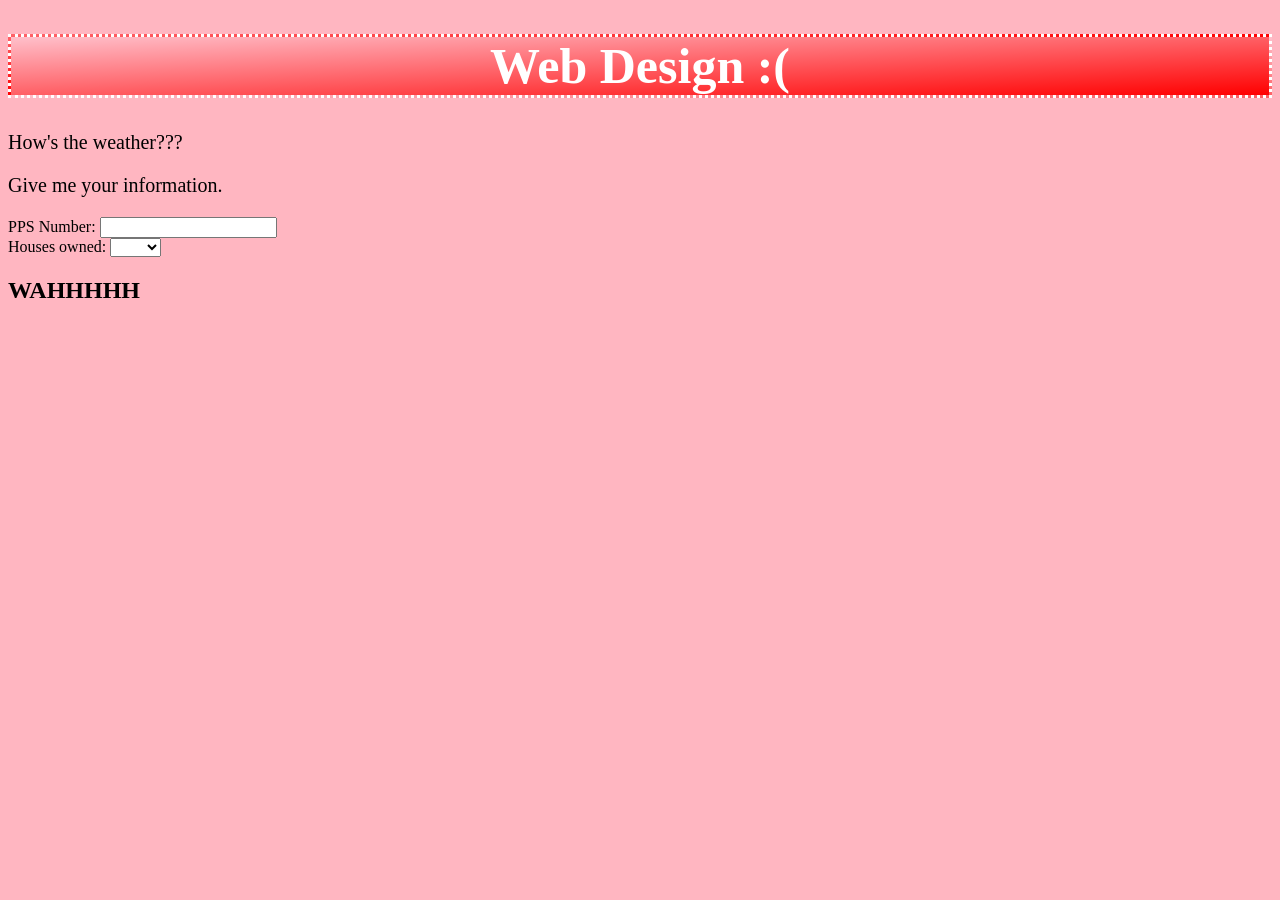
==== index.html @ 0696a6eb "first commit" ====
<!DOCTYPE html>
<html>
<head>
<style>


body {
  background-color: lightpink;
}


#grad { 
	background-image: linear-gradient(to bottom right, pink, red);
}

h1 {
  color: white;
  text-align: center;
  font-size: 50px;
  border-style: dotted
}

p {
  font-family: verdana;
  font-size: 20px;
}

h2::selection {
	colour: blue;
    background: red;
}
::marker {colour: organge;}

</style>
</head>
<body>

<h1 id="grad">Web Design :(</h1>
<p>How's the weather???</p>


<form>
	<p> Give me your information. </p>
    
    <label> PPS Number: <input name = "pps"
    type = "alphanumerical"> </label> <br/>
    
    <label> Houses owned:
    <select name = "houses">
    	<option></option>
    	<option>Poor</option>
    	<option>2</option>
    	<option>5</option>
    	<option>>10</option>
    </select>
    </label>
    
<h2> WAHHHHH </h2>

</body>
</html>
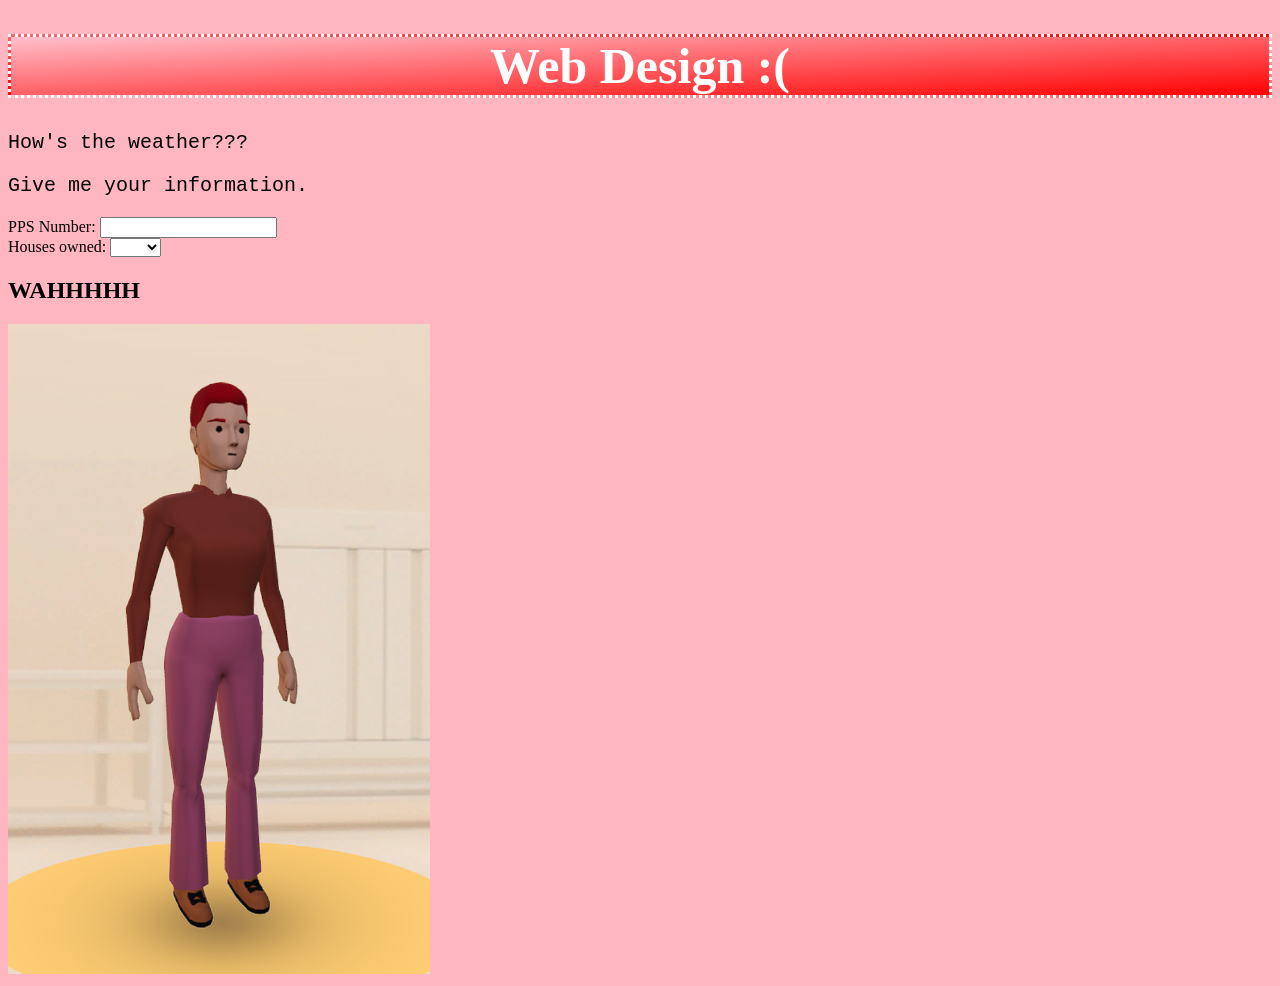
==== commit 3068e01e: "add image" ====
--- a/index.html
+++ b/index.html
@@ -1,38 +1,10 @@
 <!DOCTYPE html>
 <html>
 <head>
-<style>
+  <link rel="stylesheet" href="styles.css">
+</head>
 
 
-body {
-  background-color: lightpink;
-}
-
-
-#grad { 
-	background-image: linear-gradient(to bottom right, pink, red);
-}
-
-h1 {
-  color: white;
-  text-align: center;
-  font-size: 50px;
-  border-style: dotted
-}
-
-p {
-  font-family: verdana;
-  font-size: 20px;
-}
-
-h2::selection {
-	colour: blue;
-    background: red;
-}
-::marker {colour: organge;}
-
-</style>
-</head>
 <body>
 
 <h1 id="grad">Web Design :(</h1>
@@ -57,6 +29,8 @@
     
 <h2> WAHHHHH </h2>
 
+<img src = "pic.png" alt="character" style = "height: 650px;">
+
 </body>
 </html>
 
--- a/styles.css
+++ b/styles.css
@@ -0,0 +1,27 @@
+body {
+  background-color: lightpink;
+}
+
+
+#grad { 
+	background-image: linear-gradient(to bottom right, pink, red);
+}
+
+h1 {
+  color: white;
+  text-align: center;
+  font-size: 50px;
+  font-family: georgia;
+  border-style: dotted
+}
+
+p {
+  font-family: courier;
+  font-size: 20px;
+}
+
+h2::selection {
+	colour: blue;
+  background: red;
+}
+::marker {colour: orange;}
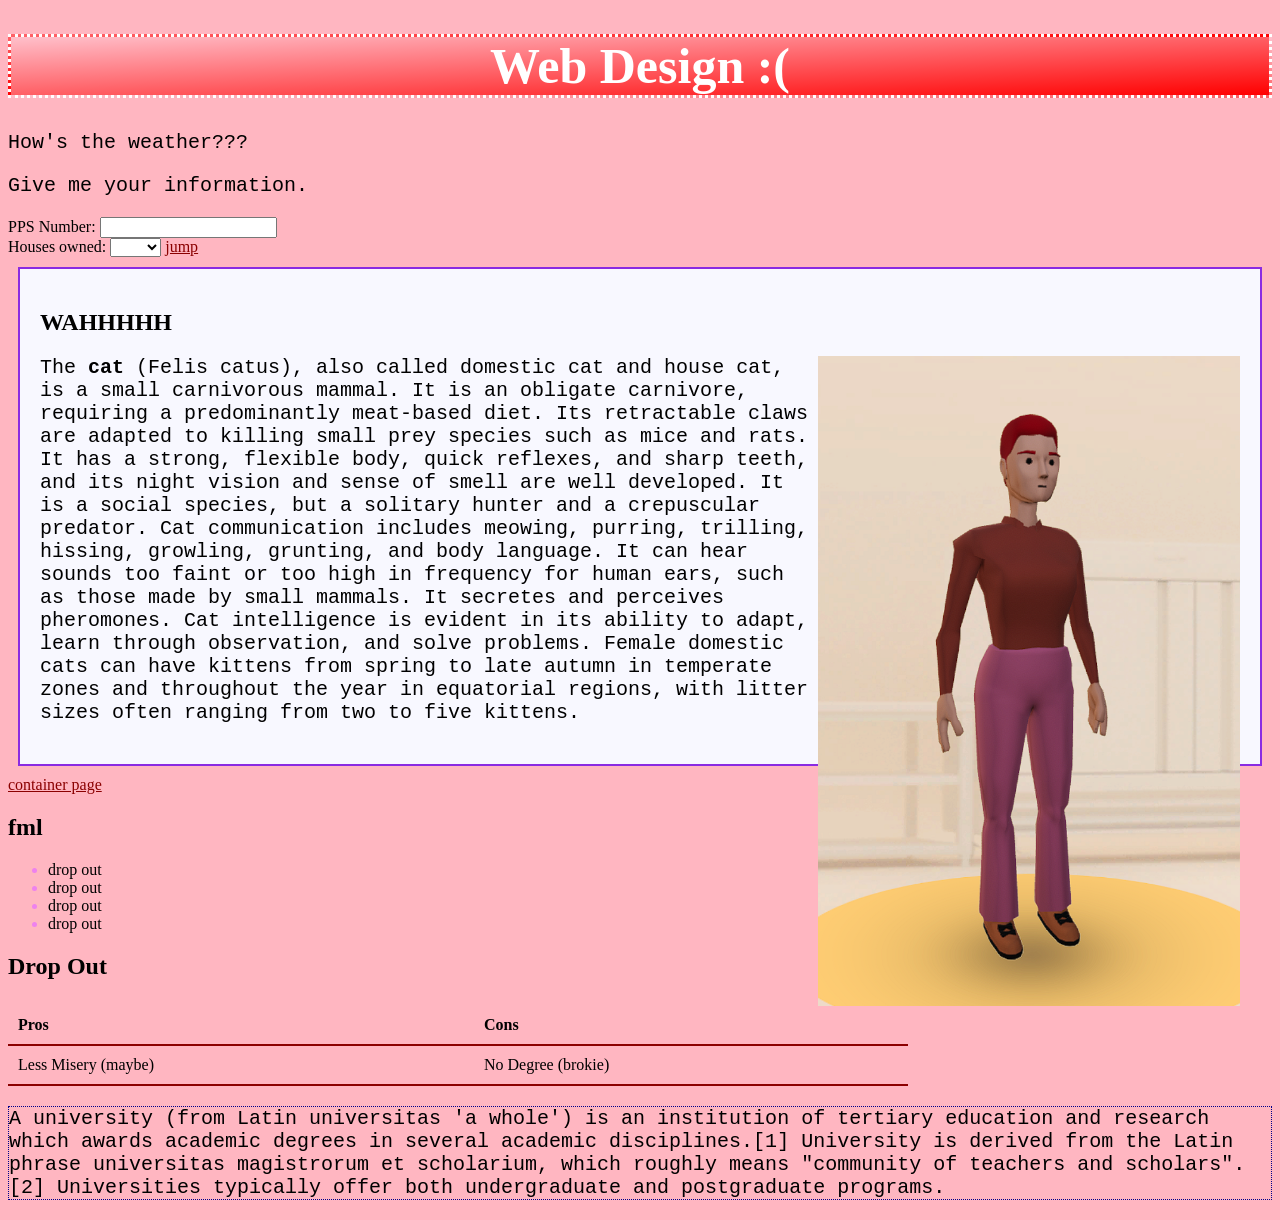
==== commit 8798bcaa: "add tables and link to grid container" ====
--- a/index.html
+++ b/index.html
@@ -26,10 +26,50 @@
     	<option>>10</option>
     </select>
     </label>
+
+<a href="#fml"> jump </a>
     
+<div class="cat">
+
 <h2> WAHHHHH </h2>
 
-<img src = "pic.png" alt="character" style = "height: 650px;">
+<img src = "pic.png" alt="character" 
+  style = "height: 650px;
+          float: right";/>
+
+<p>The <b>cat</b> (Felis catus), also called domestic cat and house cat, is a small carnivorous mammal. It is an obligate carnivore, requiring a predominantly meat-based diet. Its retractable claws are adapted to killing small prey species such as mice and rats. It has a strong, flexible body, quick reflexes, and sharp teeth, and its night vision and sense of smell are well developed. It is a social species, but a solitary hunter and a crepuscular predator. Cat communication includes meowing, purring, trilling, hissing, growling, grunting, and body language. It can hear sounds too faint or too high in frequency for human ears, such as those made by small mammals. It secretes and perceives pheromones. Cat intelligence is evident in its ability to adapt, learn through observation, and solve problems. Female domestic cats can have kittens from spring to late autumn in temperate zones and throughout the year in equatorial regions, with litter sizes often ranging from two to five kittens.</p>
+
+</div>
+
+<a href="container.html">container page</a>
+
+<div class="fml">
+
+<h2 id=fml> fml </h2>
+
+<ul>
+  <li>drop out</li>
+  <li>drop out</li>
+  <li>drop out</li>
+  <li>drop out</li>
+</ul>
+
+<h2 id="table"> Drop Out </h2>
+
+<table>
+  <tr>
+    <th>Pros</th>
+    <th>Cons</th>
+  </tr>
+  <tr>
+    <td>Less Misery (maybe)</td>
+    <td>No Degree (brokie)</td>
+  </tr>
+</table>
+
+<p class="uni">A university (from Latin universitas 'a whole') is an institution of tertiary education and research which awards academic degrees in several academic disciplines.[1] University is derived from the Latin phrase universitas magistrorum et scholarium, which roughly means "community of teachers and scholars".[2] Universities typically offer both undergraduate and postgraduate programs.</p>
+
+</div>
 
 </body>
 </html>
--- a/styles.css
+++ b/styles.css
@@ -1,7 +1,6 @@
 body {
   background-color: lightpink;
 }
-
 
 #grad { 
 	background-image: linear-gradient(to bottom right, pink, red);
@@ -20,8 +19,58 @@
   font-size: 20px;
 }
 
+p::selection {
+  color: red;
+  background: yellowgreen;
+}
+
+p.uni {border: 1px dotted darkblue;}
+
+.cat {
+  border: 2px solid blueviolet;
+  padding: 20px;
+  margin: 10px;
+  background: ghostwhite;
+}
+
+li::marker {color: violet;}
+
 h2::selection {
-	colour: blue;
+	color: blue;
   background: red;
 }
-::marker {colour: orange;}
+
+input:focus {
+  background-color: lightblue;
+}
+
+select:focus {
+  background-color: mediumpurple;
+}
+
+a:link {
+  color: darkred;
+}
+
+a:visited {
+  color: limegreen;
+}
+
+a:hover {
+  color: black;
+}
+
+/* TABLE */
+
+table {
+  border-collapse: collapse;
+  width: 900px;
+}
+
+th, td {
+  padding: 10px;
+  text-align: left;
+  border-bottom: 2px solid darkred;
+}
+
+tr:hover {background-color: orange;}
